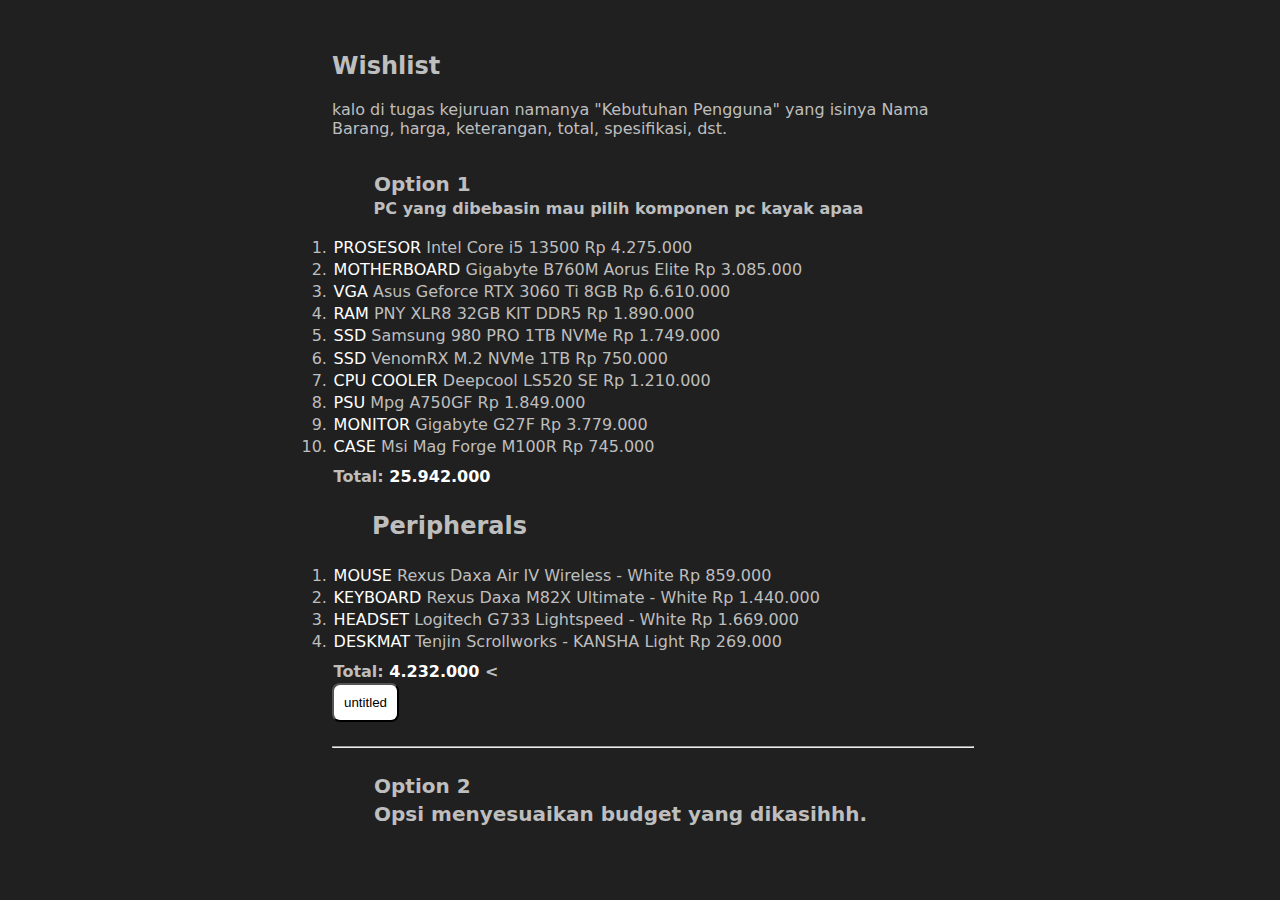
==== List.html @ 0e42a3f1 "Update List.html" ====
<!DOCTYPE html>
<html lang="en">

<head>
  <meta charset="UTF-8">
  <meta http-equiv="X-UA-Compatible" content="IE=edge">
  <meta name="viewport" content="width=device-width, initial-scale=1.0">
  <title>List</title>
  <style>
    ::-webkit-scrollbar {
      width: 0px;
    }


    ::-webkit-scrollbar-track {
      background: #333333;
    }


    ::-webkit-scrollbar-thumb {
      background: rgb(58, 58, 58);
    }


    ::-webkit-scrollbar-thumb:hover {
      background: rgb(58, 58, 58);
    }

    html {
      font-family: system-ui, -apple-system, 'Segoe UI', 'Open Sans', 'Helvetica Neue';
      background-color: #202020;
      color: #bebebe;
    }

    ul {
      font-weight: bold;
    }


    .container-media {
      display: flex;
      justify-content: center;
      align-items: center;
      gap: 5%;
    }

    img {
      height: auto;
      width: 96px;
      align-items: center;
    }

    body {}

    .container {
      display: flex;
      flex-direction: column;
      justify-content: center;

    }

    .container {
      display: flex;
      flex-direction: column;
      justify-content: center;
      width: 90vw;
      max-width: 38.5em;
      margin: auto;

    }

    .c {
      padding-top: 1.5em;
      padding-bottom: 2em;
    }

    hr {
      width: 90vw;
      max-width: 40em;
    }

    .c-over {
      list-style: none;
    }

    .c-total1,
    .c-total2,
    .c-total3 {
      margin-top: 0.5em;
    }

    .c-li {
      list-style: decimal;
    }

    hr {
      margin-top: 1.5em;

    }

    li {
      padding: 0.1em;
    }

    #dialog {
      display: none;
      position: fixed;
      top: 0;
      left: 0;
      width: 100%;
      height: 100%;
      background-color: rgba(0, 0, 0, 0);
      backdrop-filter: blur(10px);
      z-index: 1000;
    }

    #dialog-content {
      position: absolute;
      top: 50%;
      left: 50%;
      width: 80vw;
      height: 20em;
      background-color: #202020;
      padding: 20px;
  transform: translate(-50%, -50%);
  transform-origin: center;
      border-radius: 0.6em;
      text-size: 5em;
    }

    button {
      background-color: white;
      backdrop-filter: blur(10px);
      color: black;
      padding: 10px;
      border-radius: 0.6em;
      cursor: pointer;
    }

    .c-libox {
      list-style: none;
      padding: 0.6em;
    }

    .c-aa{
      color: White;
    }
  </style>

</head>

<body>

  <div class="c">




    <div class="container">

      <div>
        <h2>
          Wishlist
        </h2>
<p>
            kalo di tugas kejuruan namanya "Kebutuhan Pengguna" yang isinya Nama Barang, harga, keterangan, total, spesifikasi, dst.
        </p>

      </div>



      <div class="container">
        

        <ul>
          <li style="list-style: none; font-size: 20px"> Option 1</li>
          <li style="list-style: none; font-size: 14px margin: 4em;">PC yang dibebasin mau pilih komponen pc kayak apaa</li>
        </ul>



        <li class="c-li"><span style="color: white;">PROSESOR</span> Intel Core i5 13500 Rp 4.275.000</li>
        <li class="c-li"><span style="color: white;">MOTHERBOARD</span> Gigabyte B760M Aorus Elite Rp 3.085.000</li>
        <li class="c-li"><span style="color: white;">VGA</span> Asus Geforce RTX 3060 Ti 8GB Rp 6.610.000</li>
        <li class="c-li"><span style="color: white;">RAM</span> PNY XLR8 32GB KIT DDR5 Rp 1.890.000</li>
        <li class="c-li"><span style="color: white;">SSD</span> Samsung 980 PRO 1TB NVMe Rp 1.749.000</li>
        <li class="c-li"><span style="color: white;">SSD</span> VenomRX M.2 NVMe 1TB Rp 750.000</li>
        <li class="c-li"><span style="color: white;">CPU COOLER</span> Deepcool LS520 SE Rp 1.210.000</li>
        <li class="c-li"><span style="color: white;">PSU</span> Mpg A750GF Rp 1.849.000</li>
        <li class="c-li"><span style="color: white;">MONITOR</span> Gigabyte G27F Rp 3.779.000</li>
        <li class="c-li"><span style="color: white;">CASE</span> Msi Mag Forge M100R Rp 745.000</li>
        <div class="c-total1">
          <li style="list-style: none;">
            <strong>Total:<span style="color: #ffffff;"> 25.942.000 </span></strong> 
        </div>
      </div>

     <div class="container">

        <ul style="font-weight: bold; font-size: 24px;">Peripherals</ul>
        <li class="c-li"><span style="color:white;">MOUSE</span> Rexus Daxa Air IV Wireless - White Rp 859.000</li>
        <li class="c-li"><span style="color:white;">KEYBOARD</span> Rexus Daxa M82X Ultimate - White Rp 1.440.000</li>
        <li class="c-li"><span style="color:white;">HEADSET</span> Logitech G733 Lightspeed - White Rp 1.669.000</li>
        <li class="c-li"><span style="color:white;">DESKMAT</span> Tenjin Scrollworks - KANSHA Light Rp 269.000</li>
        <div class="c-total2">
          <li style="list-style: none;"><strong>Total: <span style="color: #ffffff;">4.232.000 </span><</strong></li>
        </div>
  
       <div class="c-daftar">

          <button onclick="showDialog()">untitled</button>

  <div id="dialog">
    <div id="dialog-content" style="overflow: scroll; ">
      <h2>untitled</h2>
      <ul>
         <li class="c-libox" style="list-style: none;">dulu ilo biasanya cuma ngedit video terus upload ke Youtube, Instagram, TikTok.</li>
        <li class="c-libox">
          <a href="https://www.youtube.com/@_12d" class="c-aa">@_12d</a> untuk video yang copyright
        </li>
        <li class="c-libox" >
          <a href="https://www.youtube.com/@Pirlo912" class="c-aa">@Pirlo912</a> rencananya mau dibuat macam <a href="https://www.youtube.com/@MILYHYA" class="c-aa">@MILYHYA</a>
        </li>
        <li class="c-libox" >
          <a href="https://www.youtube.com/@Seek3rrrr" class="c-aa">@Seek3rrrr</a> isinya cuma main 1 game, kalo videonya dapet views banyak, bisa dapet komisi. lanjut kalo dah ada hp bagus.
        </li>
      </ul>

       <hr class="a" style="max-width: 70vw"> 
        
        <li class="c-libox" style="list-style: none;">
        fyi? di kelas 12 besok ada PKL dan UKK, PKLnya mau Ilo di ISP dari 1 Juni - 31 Desember 2024 (januari ini lagi survey tempat pkl). UKK pas semester 2, itu bisa dapet sertifikat BNSP.
        </li>

      <h3>
        "Daftar Kebutuhan Pengguna"
      </h3>
      
      <li class="c-libox"><strong>PC;</strong> pengen banget punya pc biar ada kerjaan, mainan, biar ga bosan juga. <a href="https://www.tokopedia.com/wishlist/collection/4530319" class="c-aa">PC</a> & <a href="https://www.tokopedia.com/wishlist/collection/4503780" class="c-aa">Peripheral</a></li>

      <li class="c-libox"><strong>Meja;</strong> Ikea ALEX/LAGKAPTEN Rp 2.089.000 atau LAGKAPTEN/ADILS Rp 879.000 ; ilo jg butuh meja untuk belajar nanti. ini sih terserah bude, yg satu ada drawer yang satu enga ukuran 140*60cm.</li>      
      
      <li class="c-libox">tadinya pengen minta gantiin hp karna karna baterai udah melembung, banyak masalah, penyimpanan full terus... kalo mau gantiin boleh kokkk</li>
      
         <li style="list-style: none; margin-top: 0.6em">
        yaa bude yaaa, untuk jangka panjang juga ilo tau ini muahalllllllll
      </li>

      <li style="list-style: none; margin-top: 0.6em">
        tadinya pengen minta pas ilo ulang tahun atau hadiah natal.
      </li>
      

      <li style="list-style: none; margin-top: 0.6em"> </li>

        <center>
          <p style=" font-weight: bold; ">Thank You</p>
      
        </center>
      
      
      <button onclick="closeDialog()">Close</button>
    </div>
    
  </div>

  <script>
    function showDialog() {
      document.getElementById("dialog").style.display = "block";
    }

    function closeDialog() {
      document.getElementById("dialog").style.display = "none";
    }
  </script>

       <hr />
         <div class="container">

          <ul>
            <li style="list-style: none; font-size: 20px"> Option 2</li>
            <li style="list-style: none; font-size: 20px"> Opsi menyesuaikan budget yang dikasihhh.</li>
            
          </ul>

        </div>
       
    </div>
      </div>


</body>

    </html>
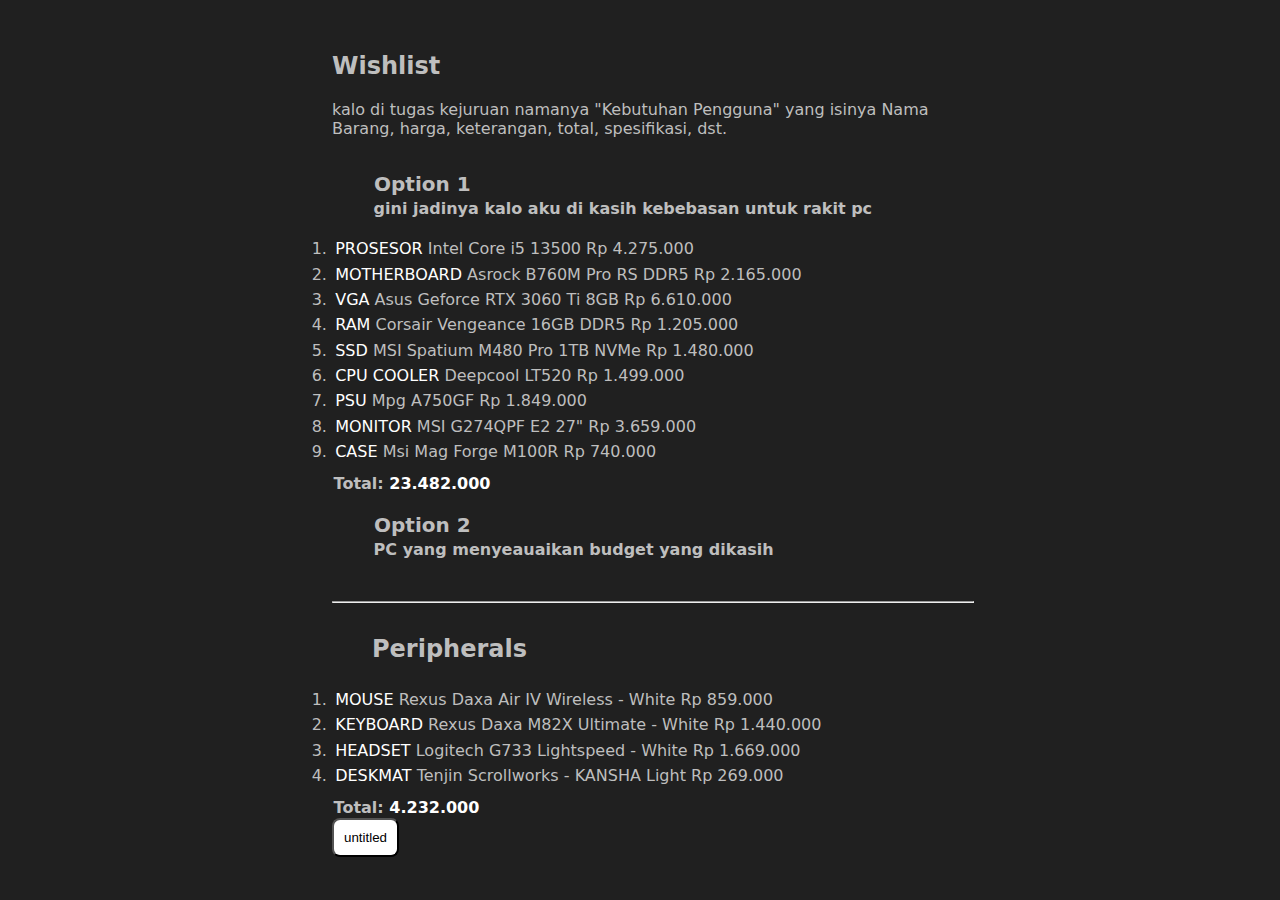
==== commit 225931d7: "Update List.html" ====
--- a/List.html
+++ b/List.html
@@ -91,6 +91,7 @@
 
     .c-li {
       list-style: decimal;
+      padding: 0.2em;
     }
 
     hr {
@@ -175,26 +176,36 @@
 
         <ul>
           <li style="list-style: none; font-size: 20px"> Option 1</li>
-          <li style="list-style: none; font-size: 14px margin: 4em;">PC yang dibebasin mau pilih komponen pc kayak apaa</li>
+          <li style="list-style: none; font-size: 14px margin: 4em;">gini jadinya kalo aku di kasih kebebasan untuk rakit pc</li>
         </ul>
 
 
 
         <li class="c-li"><span style="color: white;">PROSESOR</span> Intel Core i5 13500 Rp 4.275.000</li>
-        <li class="c-li"><span style="color: white;">MOTHERBOARD</span> Gigabyte B760M Aorus Elite Rp 3.085.000</li>
+        <li class="c-li"><span style="color: white;">MOTHERBOARD</span> Asrock B760M Pro RS DDR5 Rp 2.165.000</li>
         <li class="c-li"><span style="color: white;">VGA</span> Asus Geforce RTX 3060 Ti 8GB Rp 6.610.000</li>
-        <li class="c-li"><span style="color: white;">RAM</span> PNY XLR8 32GB KIT DDR5 Rp 1.890.000</li>
-        <li class="c-li"><span style="color: white;">SSD</span> Samsung 980 PRO 1TB NVMe Rp 1.749.000</li>
-        <li class="c-li"><span style="color: white;">SSD</span> VenomRX M.2 NVMe 1TB Rp 750.000</li>
-        <li class="c-li"><span style="color: white;">CPU COOLER</span> Deepcool LS520 SE Rp 1.210.000</li>
+        <li class="c-li"><span style="color: white;">RAM</span> Corsair Vengeance 16GB DDR5 Rp 1.205.000</li>
+        <li class="c-li"><span style="color: white;">SSD</span> MSI Spatium M480 Pro 1TB NVMe Rp 1.480.000</li>
+        <li class="c-li"><span style="color: white;">CPU COOLER</span> Deepcool LT520 Rp 1.499.000</li>
         <li class="c-li"><span style="color: white;">PSU</span> Mpg A750GF Rp 1.849.000</li>
-        <li class="c-li"><span style="color: white;">MONITOR</span> Gigabyte G27F Rp 3.779.000</li>
-        <li class="c-li"><span style="color: white;">CASE</span> Msi Mag Forge M100R Rp 745.000</li>
+        <li class="c-li"><span style="color: white;">MONITOR</span> MSI G274QPF E2 27" Rp 3.659.000</li>
+        <li class="c-li"><span style="color: white;">CASE</span> Msi Mag Forge M100R Rp 740.000</li>
         <div class="c-total1">
           <li style="list-style: none;">
-            <strong>Total:<span style="color: #ffffff;"> 25.942.000 </span></strong> 
+            <strong>Total:<span style="color: #ffffff;"> 23.482.000 </span></strong> 
         </div>
       </div>
+
+      <div class="container">
+
+          <ul>
+          <li style="list-style: none; font-size: 20px"> Option 2</li>
+          <li style="list-style: none; font-size: 14px margin: 4em;">PC yang menyeauaikan budget yang dikasih</li>
+          </ul>
+
+      </div>
+
+      <hr />
 
      <div class="container">
 
@@ -203,8 +214,8 @@
         <li class="c-li"><span style="color:white;">KEYBOARD</span> Rexus Daxa M82X Ultimate - White Rp 1.440.000</li>
         <li class="c-li"><span style="color:white;">HEADSET</span> Logitech G733 Lightspeed - White Rp 1.669.000</li>
         <li class="c-li"><span style="color:white;">DESKMAT</span> Tenjin Scrollworks - KANSHA Light Rp 269.000</li>
-        <div class="c-total2">
-          <li style="list-style: none;"><strong>Total: <span style="color: #ffffff;">4.232.000 </span><</strong></li>
+        <div class="c-total2" style="padding-top: em;">
+          <li style="list-style: none;"><strong>Total: <span style="color: #ffffff;">4.232.000 </span></strong></li>
         </div>
   
        <div class="c-daftar">
@@ -215,39 +226,31 @@
     <div id="dialog-content" style="overflow: scroll; ">
       <h2>untitled</h2>
       <ul>
-         <li class="c-libox" style="list-style: none;">dulu ilo biasanya cuma ngedit video terus upload ke Youtube, Instagram, TikTok.</li>
+         <li class="c-libox" style="list-style: none;">dulu biasanya record > edit > upload. itu sebelum laptopnya rusak, sekarang udah ga bisa ngapa - ngapain</li>
         <li class="c-libox">
-          <a href="https://www.youtube.com/@_12d" class="c-aa">@_12d</a> untuk video yang copyright
+          <a href="https://www.youtube.com/@_12d" class="c-aa">@_12d</a> channel untuk video copyright
         </li>
         <li class="c-libox" >
           <a href="https://www.youtube.com/@Pirlo912" class="c-aa">@Pirlo912</a> rencananya mau dibuat macam <a href="https://www.youtube.com/@MILYHYA" class="c-aa">@MILYHYA</a>
         </li>
         <li class="c-libox" >
-          <a href="https://www.youtube.com/@Seek3rrrr" class="c-aa">@Seek3rrrr</a> isinya cuma main 1 game, kalo videonya dapet views banyak, bisa dapet komisi. lanjut kalo dah ada hp bagus.
+          <a href="https://www.youtube.com/@Seek3rrrr" class="c-aa">@Seek3rrrr</a> belum tau mau dilanjut atau enga.
         </li>
       </ul>
 
-       <hr class="a" style="max-width: 70vw"> 
-        
-        <li class="c-libox" style="list-style: none;">
-        fyi? di kelas 12 besok ada PKL dan UKK, PKLnya mau Ilo di ISP dari 1 Juni - 31 Desember 2024 (januari ini lagi survey tempat pkl). UKK pas semester 2, itu bisa dapet sertifikat BNSP.
-        </li>
-
-      <h3>
-        "Daftar Kebutuhan Pengguna"
-      </h3>
-      
-      <li class="c-libox"><strong>PC;</strong> pengen banget punya pc biar ada kerjaan, mainan, biar ga bosan juga. <a href="https://www.tokopedia.com/wishlist/collection/4530319" class="c-aa">PC</a> & <a href="https://www.tokopedia.com/wishlist/collection/4503780" class="c-aa">Peripheral</a></li>
-
-      <li class="c-libox"><strong>Meja;</strong> Ikea ALEX/LAGKAPTEN Rp 2.089.000 atau LAGKAPTEN/ADILS Rp 879.000 ; ilo jg butuh meja untuk belajar nanti. ini sih terserah bude, yg satu ada drawer yang satu enga ukuran 140*60cm.</li>      
-      
-      <li class="c-libox">tadinya pengen minta gantiin hp karna karna baterai udah melembung, banyak masalah, penyimpanan full terus... kalo mau gantiin boleh kokkk</li>
-      
-         <li style="list-style: none; margin-top: 0.6em">
+    
+
+      <hr class="a" style="max-width: 70vw"> 
+  
+      <li class="c-libox">pengen banget punya pc biar ada kerjaan, mainan, biar ga bosan juga sama biar ada kerjaan di rumah pas libur</li>
+      
+      <li class="c-libox">tadinya pengen minta gantiin hp karnq baterai udah melembung, banyak masalah hardware-software, penyimpanan full terus... kalo mau gantiin boleh kokkk</li>
+      
+         <li class="c-libox" style="list-style: none; margin-top: 0.6em">
         yaa bude yaaa, untuk jangka panjang juga ilo tau ini muahalllllllll
       </li>
 
-      <li style="list-style: none; margin-top: 0.6em">
+      <li class="c-libox" style="list-style: none; margin-top: 0.6em">
         tadinya pengen minta pas ilo ulang tahun atau hadiah natal.
       </li>
       
@@ -275,16 +278,8 @@
     }
   </script>
 
-       <hr />
-         <div class="container">
-
-          <ul>
-            <li style="list-style: none; font-size: 20px"> Option 2</li>
-            <li style="list-style: none; font-size: 20px"> Opsi menyesuaikan budget yang dikasihhh.</li>
-            
-          </ul>
-
-        </div>
+       
+         
        
     </div>
       </div>
@@ -293,4 +288,5 @@
 </body>
 
     </html>
-      
+
+      
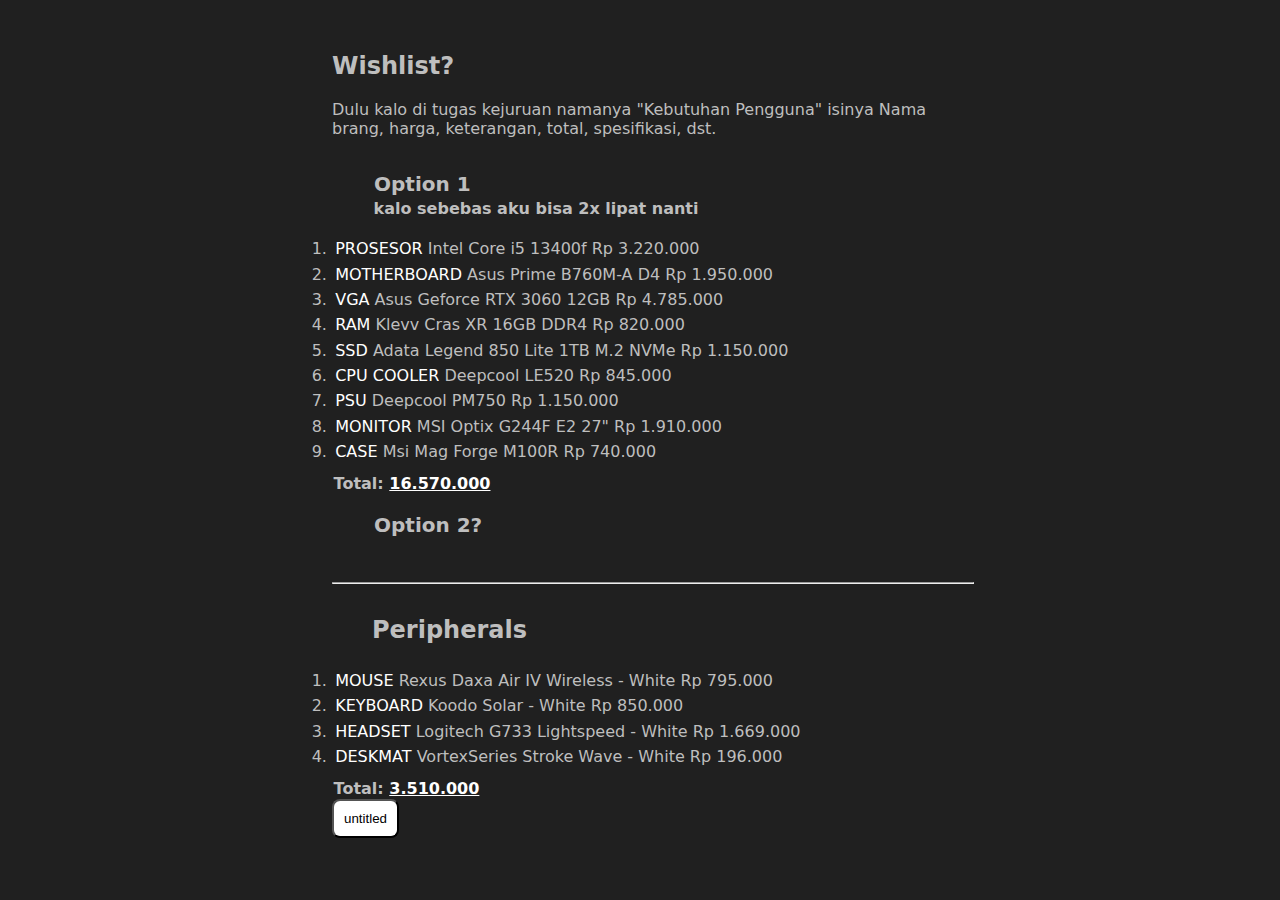
==== commit 39adec25: "Update List.html" ====
--- a/List.html
+++ b/List.html
@@ -161,10 +161,10 @@
 
       <div>
         <h2>
-          Wishlist
+          Wishlist?
         </h2>
 <p>
-            kalo di tugas kejuruan namanya "Kebutuhan Pengguna" yang isinya Nama Barang, harga, keterangan, total, spesifikasi, dst.
+           Dulu kalo di tugas kejuruan namanya "Kebutuhan Pengguna" isinya Nama brang, harga, keterangan, total, spesifikasi, dst.
         </p>
 
       </div>
@@ -173,34 +173,34 @@
 
       <div class="container">
         
-
         <ul>
           <li style="list-style: none; font-size: 20px"> Option 1</li>
-          <li style="list-style: none; font-size: 14px margin: 4em;">gini jadinya kalo aku di kasih kebebasan untuk rakit pc</li>
+        <li style="list-style: none; font-size: 14px margin: 4em;"> kalo sebebas aku bisa 2x lipat nanti</li>
         </ul>
-
-
-
-        <li class="c-li"><span style="color: white;">PROSESOR</span> Intel Core i5 13500 Rp 4.275.000</li>
-        <li class="c-li"><span style="color: white;">MOTHERBOARD</span> Asrock B760M Pro RS DDR5 Rp 2.165.000</li>
-        <li class="c-li"><span style="color: white;">VGA</span> Asus Geforce RTX 3060 Ti 8GB Rp 6.610.000</li>
-        <li class="c-li"><span style="color: white;">RAM</span> Corsair Vengeance 16GB DDR5 Rp 1.205.000</li>
-        <li class="c-li"><span style="color: white;">SSD</span> MSI Spatium M480 Pro 1TB NVMe Rp 1.480.000</li>
-        <li class="c-li"><span style="color: white;">CPU COOLER</span> Deepcool LT520 Rp 1.499.000</li>
-        <li class="c-li"><span style="color: white;">PSU</span> Mpg A750GF Rp 1.849.000</li>
-        <li class="c-li"><span style="color: white;">MONITOR</span> MSI G274QPF E2 27" Rp 3.659.000</li>
+        
+
+        
+
+        <li class="c-li"><span style="color: white;">PROSESOR</span> Intel Core i5 13400f Rp 3.220.000</li>
+        <li class="c-li"><span style="color: white;">MOTHERBOARD</span> Asus Prime B760M-A D4 Rp 1.950.000</li>
+        <li class="c-li"><span style="color: white;">VGA</span> Asus Geforce RTX 3060 12GB Rp 4.785.000</li>
+        <li class="c-li"><span style="color: white;">RAM</span> Klevv Cras XR 16GB DDR4 Rp 820.000</li>
+        <li class="c-li"><span style="color: white;">SSD</span> Adata Legend 850 Lite 1TB M.2 NVMe Rp 1.150.000</li>
+        <li class="c-li"><span style="color: white;">CPU COOLER</span> Deepcool LE520 Rp 845.000</li>
+        <li class="c-li"><span style="color: white;">PSU</span> Deepcool PM750 Rp 1.150.000</li>
+        <li class="c-li"><span style="color: white;">MONITOR</span> MSI Optix G244F E2 27" Rp 1.910.000</li>
         <li class="c-li"><span style="color: white;">CASE</span> Msi Mag Forge M100R Rp 740.000</li>
         <div class="c-total1">
           <li style="list-style: none;">
-            <strong>Total:<span style="color: #ffffff;"> 23.482.000 </span></strong> 
+            <strong>Total:<span > <a href="https://tokopedia.link/R5pPFSeOCIb" style="color: #ffffff;">16.570.000</a>  </span></strong> 
         </div>
       </div>
 
       <div class="container">
 
           <ul>
-          <li style="list-style: none; font-size: 20px"> Option 2</li>
-          <li style="list-style: none; font-size: 14px margin: 4em;">PC yang menyeauaikan budget yang dikasih</li>
+          <li style="list-style: none; font-size: 20px"> Option 2?</li>
+          <li style="list-style: none; font-size: 14px margin: 4em;"></li>
           </ul>
 
       </div>
@@ -210,12 +210,13 @@
      <div class="container">
 
         <ul style="font-weight: bold; font-size: 24px;">Peripherals</ul>
-        <li class="c-li"><span style="color:white;">MOUSE</span> Rexus Daxa Air IV Wireless - White Rp 859.000</li>
-        <li class="c-li"><span style="color:white;">KEYBOARD</span> Rexus Daxa M82X Ultimate - White Rp 1.440.000</li>
+        <li class="c-li"><span style="color:white;">MOUSE</span> Rexus Daxa Air IV Wireless - White Rp 795.000</li>
+        <li class="c-li"><span style="color:white;">KEYBOARD</span> Koodo Solar - White Rp 850.000</li>
         <li class="c-li"><span style="color:white;">HEADSET</span> Logitech G733 Lightspeed - White Rp 1.669.000</li>
-        <li class="c-li"><span style="color:white;">DESKMAT</span> Tenjin Scrollworks - KANSHA Light Rp 269.000</li>
+        <li class="c-li"><span style="color:white;">DESKMAT</span> VortexSeries Stroke Wave - White Rp 196.000</li>
         <div class="c-total2" style="padding-top: em;">
-          <li style="list-style: none;"><strong>Total: <span style="color: #ffffff;">4.232.000 </span></strong></li>
+          <li style="list-style: none;"><strong>Total: <span> <a href="https://tokopedia.link/w3ne6vnNCIb" style="color: white;">3.510.000</a>
+             </span></strong></li>
         </div>
   
        <div class="c-daftar">
@@ -225,37 +226,15 @@
   <div id="dialog">
     <div id="dialog-content" style="overflow: scroll; ">
       <h2>untitled</h2>
-      <ul>
-         <li class="c-libox" style="list-style: none;">dulu biasanya record > edit > upload. itu sebelum laptopnya rusak, sekarang udah ga bisa ngapa - ngapain</li>
-        <li class="c-libox">
-          <a href="https://www.youtube.com/@_12d" class="c-aa">@_12d</a> channel untuk video copyright
-        </li>
-        <li class="c-libox" >
-          <a href="https://www.youtube.com/@Pirlo912" class="c-aa">@Pirlo912</a> rencananya mau dibuat macam <a href="https://www.youtube.com/@MILYHYA" class="c-aa">@MILYHYA</a>
-        </li>
-        <li class="c-libox" >
-          <a href="https://www.youtube.com/@Seek3rrrr" class="c-aa">@Seek3rrrr</a> belum tau mau dilanjut atau enga.
-        </li>
-      </ul>
-
+  
+      <li class="c-libox">Pengen banget punya PC biar kalo mau ngerjain tugas yang butuh pc ga usah ke sekolah, sama biar ada kerjaan di rumah biar ga bosan.</li>
+      
+      <li class="c-libox">Tadinya pengen minta gantiin hp karna baterai udah melembung, banyak masalah hardware-software, penyimpanan full terus... kalo mau gantiin boleh kokkk</li>
+      
+         <li class="c-libox" style="list-style: none; margin-top: ">
+        yaa Bude Hera, PC untuk jangka panjang jugaa, untuk ngerjain tugas, kalo punya PC sendirikan ga usah ke sekolah untuk ngerjain tugas.
+         </li>
     
-
-      <hr class="a" style="max-width: 70vw"> 
-  
-      <li class="c-libox">pengen banget punya pc biar ada kerjaan, mainan, biar ga bosan juga sama biar ada kerjaan di rumah pas libur</li>
-      
-      <li class="c-libox">tadinya pengen minta gantiin hp karnq baterai udah melembung, banyak masalah hardware-software, penyimpanan full terus... kalo mau gantiin boleh kokkk</li>
-      
-         <li class="c-libox" style="list-style: none; margin-top: 0.6em">
-        yaa bude yaaa, untuk jangka panjang juga ilo tau ini muahalllllllll
-      </li>
-
-      <li class="c-libox" style="list-style: none; margin-top: 0.6em">
-        tadinya pengen minta pas ilo ulang tahun atau hadiah natal.
-      </li>
-      
-
-      <li style="list-style: none; margin-top: 0.6em"> </li>
 
         <center>
           <p style=" font-weight: bold; ">Thank You</p>
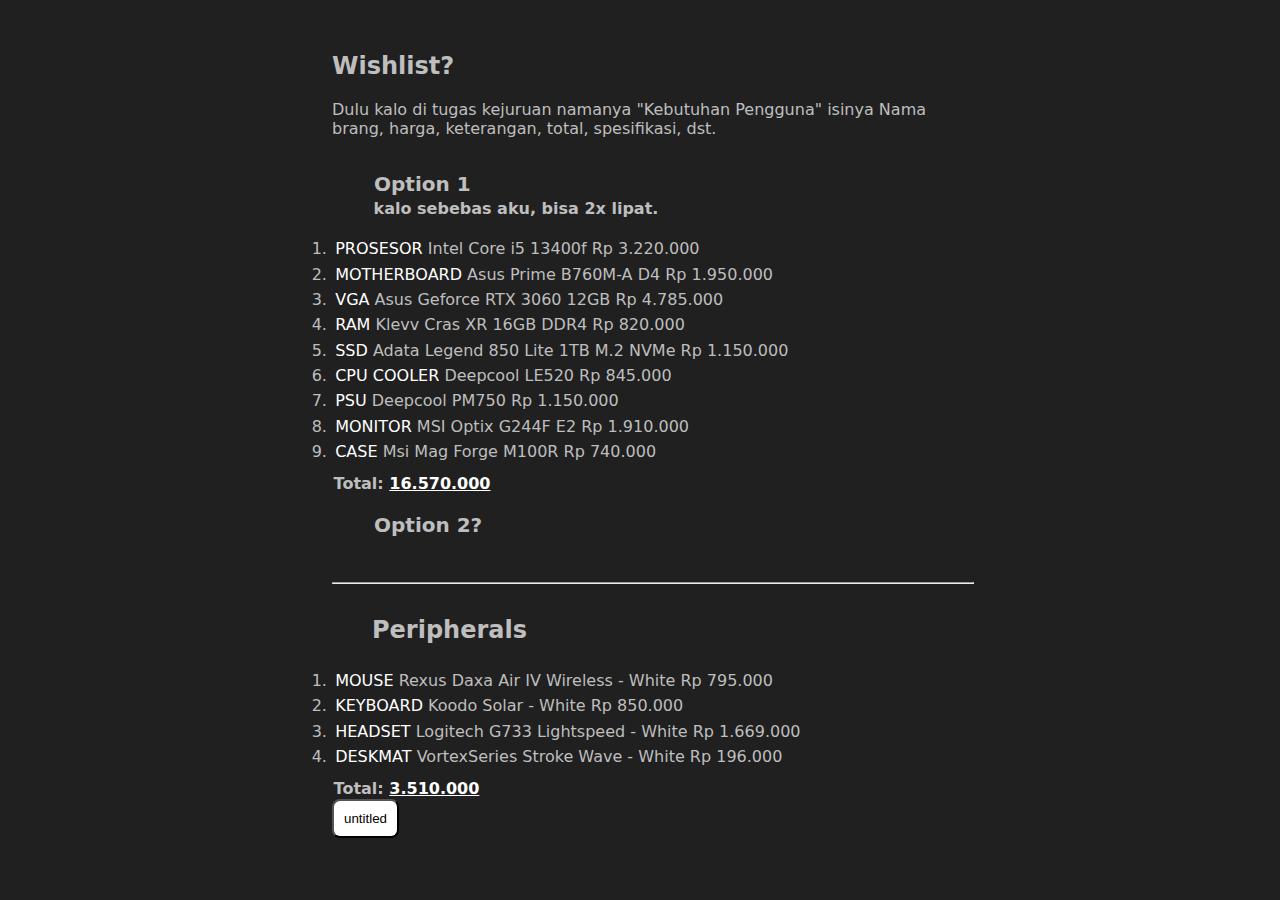
==== commit 0c3098c5: "Update List.html" ====
--- a/List.html
+++ b/List.html
@@ -175,7 +175,7 @@
         
         <ul>
           <li style="list-style: none; font-size: 20px"> Option 1</li>
-        <li style="list-style: none; font-size: 14px margin: 4em;"> kalo sebebas aku bisa 2x lipat nanti</li>
+        <li style="list-style: none; font-size: 14px margin: 4em;"> kalo sebebas aku, bisa 2x lipat.</li>
         </ul>
         
 
@@ -188,11 +188,11 @@
         <li class="c-li"><span style="color: white;">SSD</span> Adata Legend 850 Lite 1TB M.2 NVMe Rp 1.150.000</li>
         <li class="c-li"><span style="color: white;">CPU COOLER</span> Deepcool LE520 Rp 845.000</li>
         <li class="c-li"><span style="color: white;">PSU</span> Deepcool PM750 Rp 1.150.000</li>
-        <li class="c-li"><span style="color: white;">MONITOR</span> MSI Optix G244F E2 27" Rp 1.910.000</li>
+        <li class="c-li"><span style="color: white;">MONITOR</span> MSI Optix G244F E2 Rp 1.910.000</li>
         <li class="c-li"><span style="color: white;">CASE</span> Msi Mag Forge M100R Rp 740.000</li>
         <div class="c-total1">
           <li style="list-style: none;">
-            <strong>Total:<span > <a href="https://tokopedia.link/R5pPFSeOCIb" style="color: #ffffff;">16.570.000</a>  </span></strong> 
+            <strong>Total:<span > <a href="https://www.tokopedia.com/wishlist/collection/6739737" style="color: #ffffff;">16.570.000</a>  </span></strong> 
         </div>
       </div>
 
@@ -215,7 +215,7 @@
         <li class="c-li"><span style="color:white;">HEADSET</span> Logitech G733 Lightspeed - White Rp 1.669.000</li>
         <li class="c-li"><span style="color:white;">DESKMAT</span> VortexSeries Stroke Wave - White Rp 196.000</li>
         <div class="c-total2" style="padding-top: em;">
-          <li style="list-style: none;"><strong>Total: <span> <a href="https://tokopedia.link/w3ne6vnNCIb" style="color: white;">3.510.000</a>
+          <li style="list-style: none;"><strong>Total: <span> <a href="https://www.tokopedia.com/wishlist/collection/4503780" style="color: white;">3.510.000</a>
              </span></strong></li>
         </div>
   
@@ -227,13 +227,16 @@
     <div id="dialog-content" style="overflow: scroll; ">
       <h2>untitled</h2>
   
-      <li class="c-libox">Pengen banget punya PC biar kalo mau ngerjain tugas yang butuh pc ga usah ke sekolah, sama biar ada kerjaan di rumah biar ga bosan.</li>
-      
-      <li class="c-libox">Tadinya pengen minta gantiin hp karna baterai udah melembung, banyak masalah hardware-software, penyimpanan full terus... kalo mau gantiin boleh kokkk</li>
-      
-         <li class="c-libox" style="list-style: none; margin-top: ">
-        yaa Bude Hera, PC untuk jangka panjang jugaa, untuk ngerjain tugas, kalo punya PC sendirikan ga usah ke sekolah untuk ngerjain tugas.
+      <li class="c-libox">Pengen banget punya Pc untuk ngerjain tugas tugas, sama cari kerjaan siapa tau dapet komisi, biar ga setress di rumah ga ngapa - ngapain.</li>
+      
+      <li class="c-libox">Tadinya pengennya sih gantiin hp karna baterai udah melembung, banyak masalah hardware-software, penyimpanan full terus.. pengen coba pake hp iPhone (13 pro). kalo mau gantiin boleh kokkk</li>
+      
+         <li class="c-libox" style="list-style: none; margin-top: "> makasih Buude Heraaa, oiiyaa jangan terlalu di bawa serius yaa Bude. fyi ini websitenya bikin sendiri.
          </li>
+
+      <li class="c-libox" style="list-style: none; margin-top: ">
+        
+      </li>
     
 
         <center>
@@ -254,18 +257,4 @@
 
     function closeDialog() {
       document.getElementById("dialog").style.display = "none";
-    }
-  </script>
-
-       
-         
-       
-    </div>
-      </div>
-
-
-</body>
-
-    </html>
-
-      
+      
